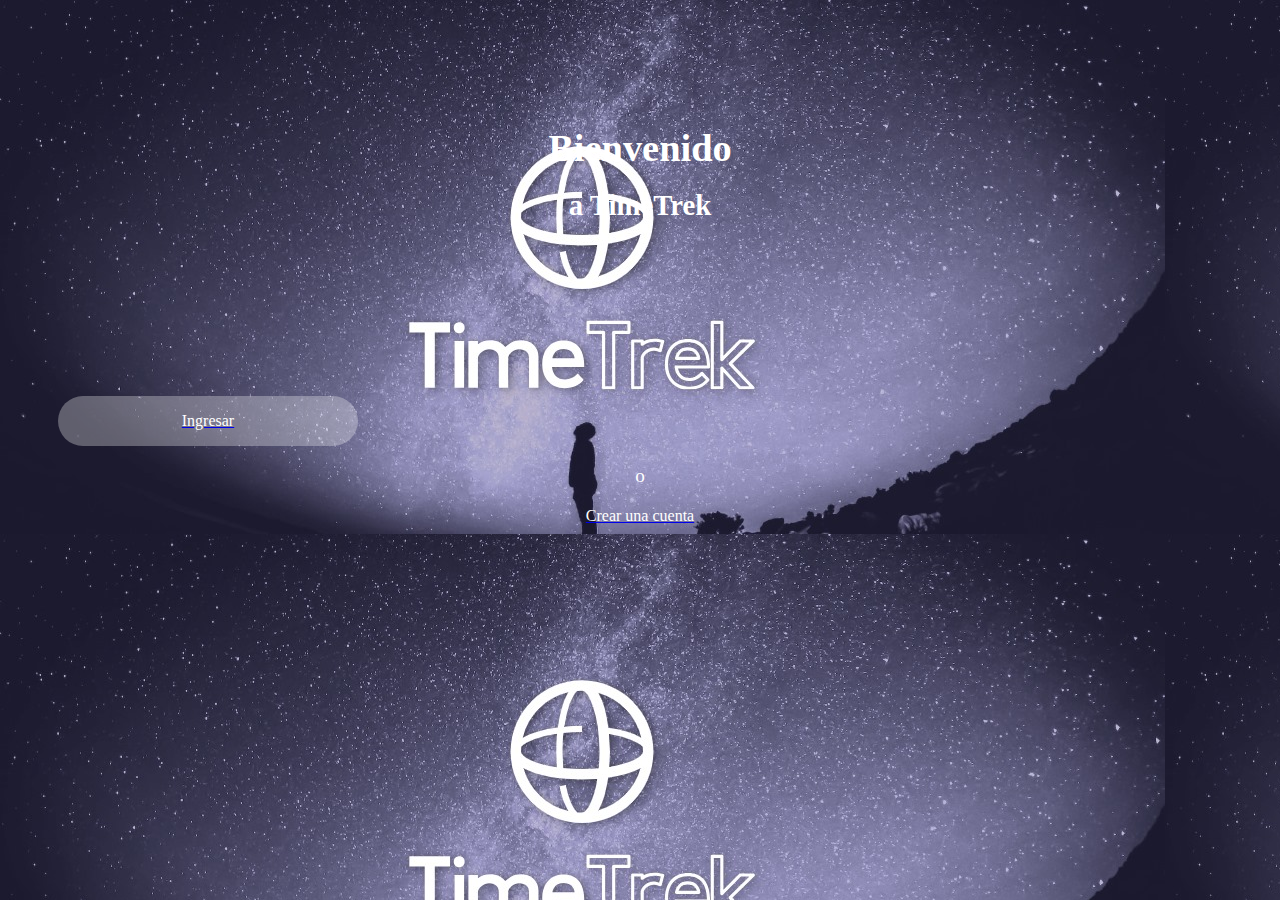
==== index.html @ 7de1276f "Login" ====
<!DOCTYPE html>
<html lang="en">
<head>
    <meta charset="UTF-8">
    <meta name="viewport" content="width=device-width, initial-scale=1.0">
    <link rel="stylesheet" href="/css/style.css">
    <title>Login</title>
</head>
<body>
    <main>
        <div class="top">
            <h1>Bienvenido</h1>
            <h2>a TimeTrek</h2>
        </div>

        <div class="middle">
            <a href="/views/welcome.html">
                <p>Ingresar</p>
            </a>
        </div>

        <div class="or">
            <p>o</p>
        </div>
        <div class="create">
            <a href="/views/register.html">
                <p>Crear una cuenta</p>
            </a>
        </div> 
    </main>
</body>
</html>
---- css/style.css ----
@import url(variables.css);


body{
    background-image:url(/storage/Img/log.jpeg) ;

}

.top {
    display: flex;
    flex-direction: column;
    align-items: center;
    margin-top: 100px;
    margin-bottom: 150px;
    font-size: 1.2rem;
    

}

.top h1{
    color: var(--color-3);
    margin-bottom: -5px;
  
}

.top h2{
    color: var(--color-3);
}
.middle {
    background-color: rgba(255, 255, 255, 0.3); 
    width: 300px;
    display: flex;
    justify-content: center;
    margin-left: 50px;
    border-radius: 50px;
}

.middle p{
    color: var(--color-3);
}

.or{
    display: flex;
    justify-content: center;
    font-size: 1.2rem;
}

.or p{
    color: var(--color-3);
}

.create{
    display: flex;
    justify-content: center;
    margin-top: -15px;
}

.create p{
    color: var(--color-3);
}
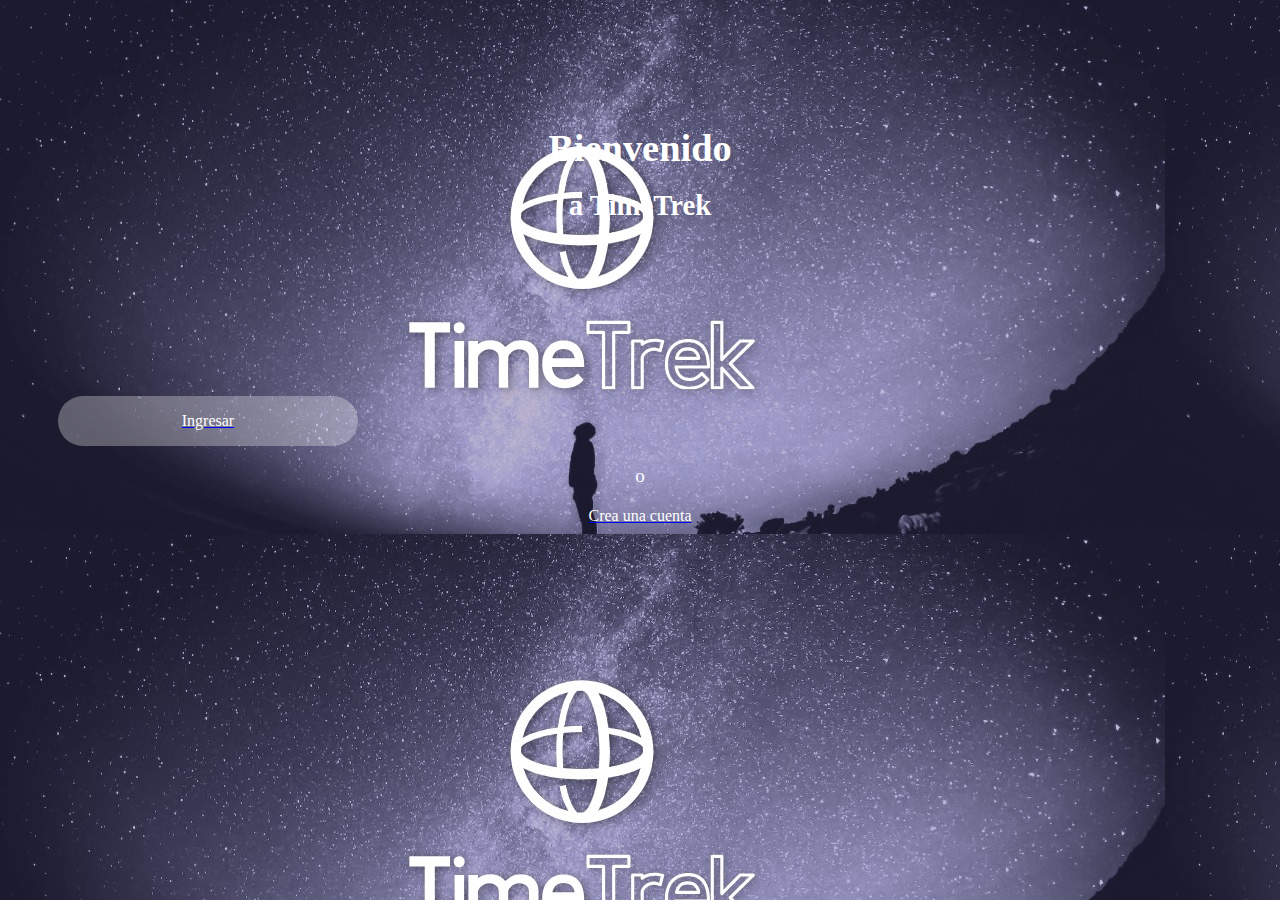
==== commit 3478b362: "login" ====
--- a/index.html
+++ b/index.html
@@ -24,7 +24,7 @@
         </div>
         <div class="create">
             <a href="/views/register.html">
-                <p>Crear una cuenta</p>
+                <p>Crea una cuenta</p>
             </a>
         </div> 
     </main>
